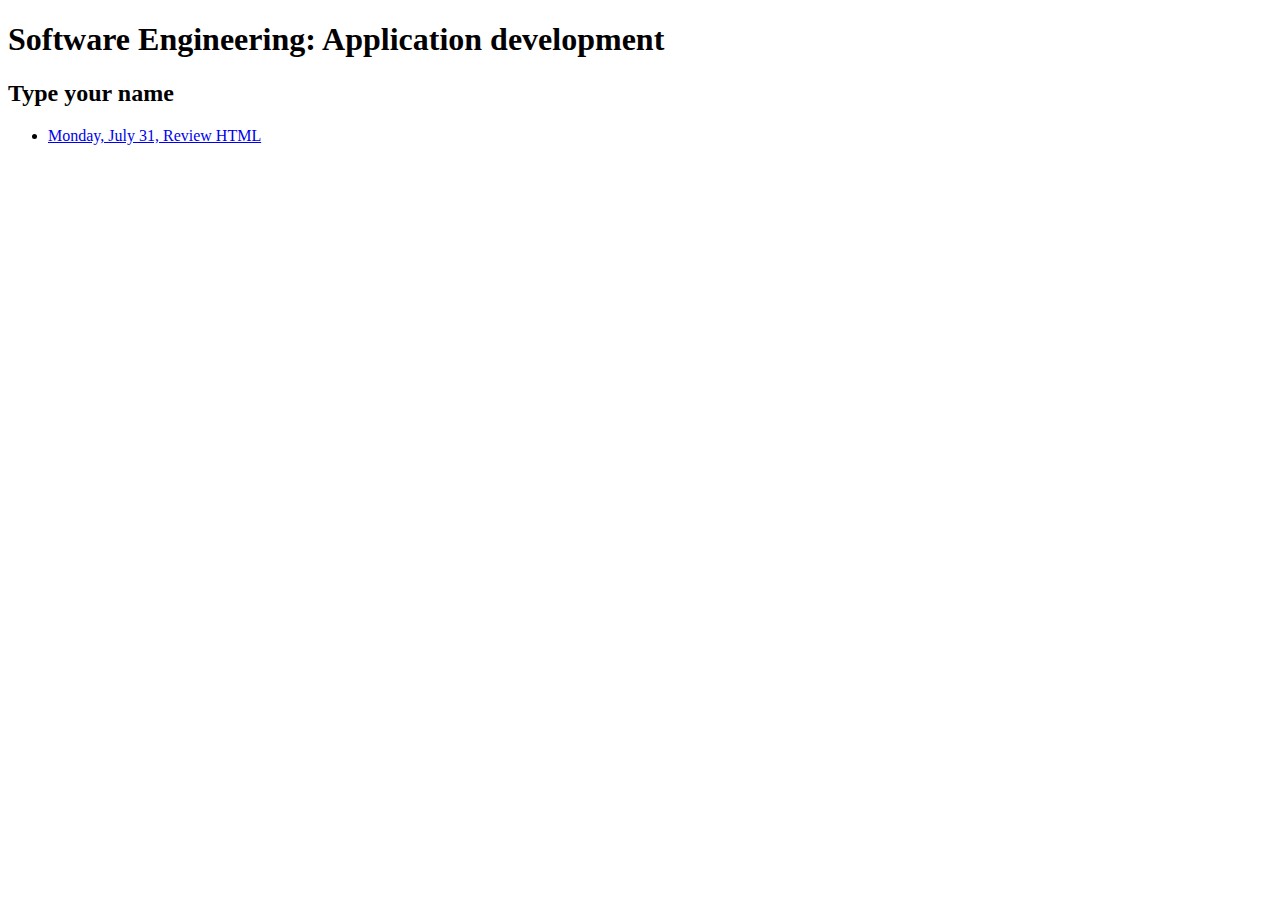
==== index.html @ 05a6aa3d "Create index.html" ====
<!DOCTYPE html>
<html lang="en">
<head>
    <meta charset="UTF-8">
    <meta name="viewport" content="width=device-width, initial-scale=1.0">
    <title>Type your full name</title>
</head>
<body>
    <h1>Software Engineering: Application development</h1>
    <h2>Type your name</h2>
    <ul>
        <li>
            <a href="day1_July31/day1.html">Monday, July 31, Review HTML </a>
        </li>
    </ul>
</body>
</html>
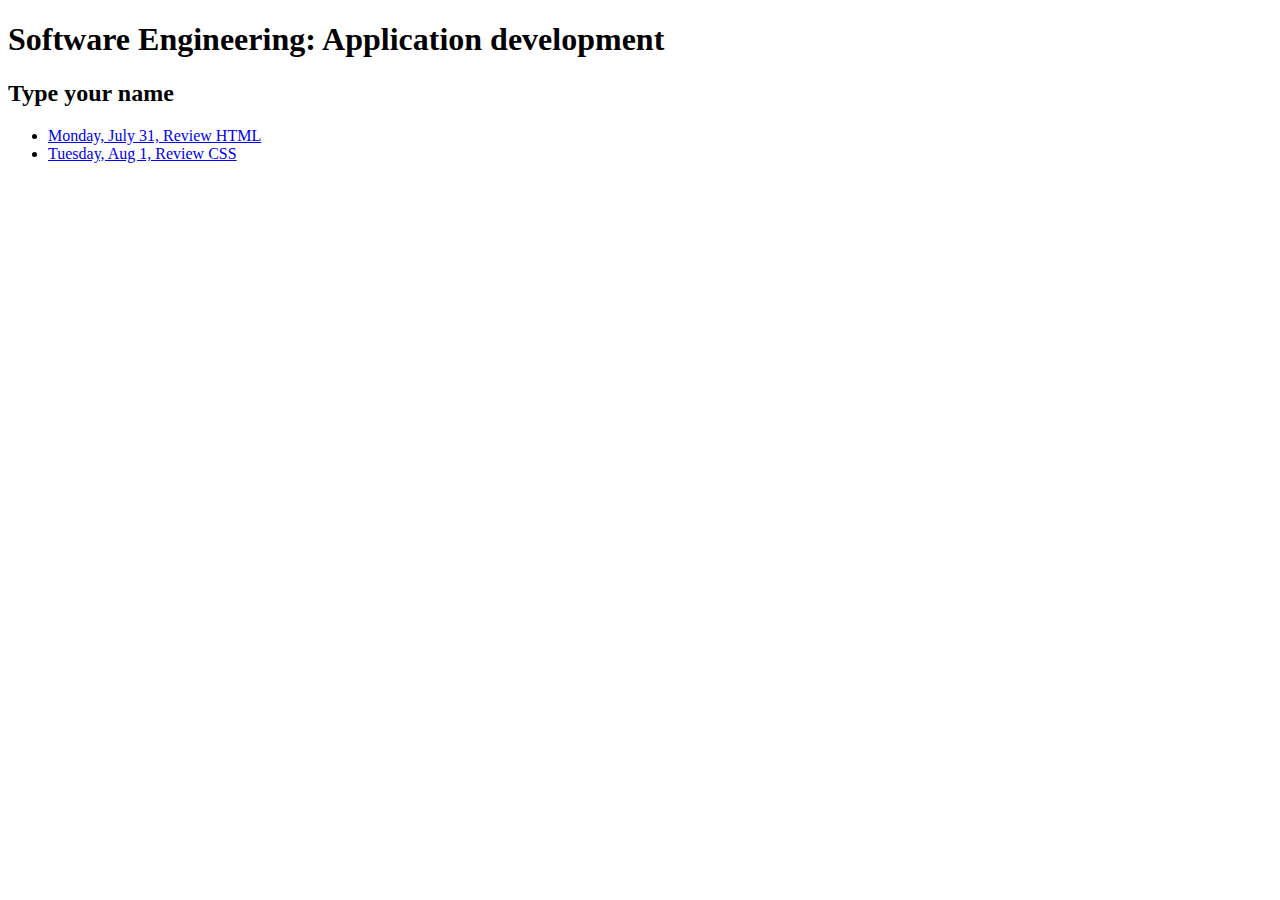
==== commit 5935d71a: "Add files via upload" ====
--- a/index.html
+++ b/index.html
@@ -1,17 +1,25 @@
-<!DOCTYPE html>
-<html lang="en">
-<head>
-    <meta charset="UTF-8">
-    <meta name="viewport" content="width=device-width, initial-scale=1.0">
-    <title>Type your full name</title>
-</head>
-<body>
-    <h1>Software Engineering: Application development</h1>
-    <h2>Type your name</h2>
-    <ul>
-        <li>
-            <a href="day1_July31/day1.html">Monday, July 31, Review HTML </a>
-        </li>
-    </ul>
-</body>
-</html>
+<!DOCTYPE html>
+<html lang="en">
+
+<head>
+    <meta charset="UTF-8">
+    <meta name="viewport" content="width=device-width, initial-scale=1.0">
+    <title>Type your full name</title>
+   
+</head>
+<body>
+
+    <h1>Software Engineering: Application development</h1>
+    <h2>Type your name</h2>
+    <ul>
+        <li>
+            <a href="day1_July31/day1.html">Monday, July 31, Review HTML </a>
+        </li>
+        <li>
+            <a href="day2_Aug1/day2.html">Tuesday, Aug 1, Review CSS</a>
+        </li>
+    </ul>
+   
+</body>
+
+</html>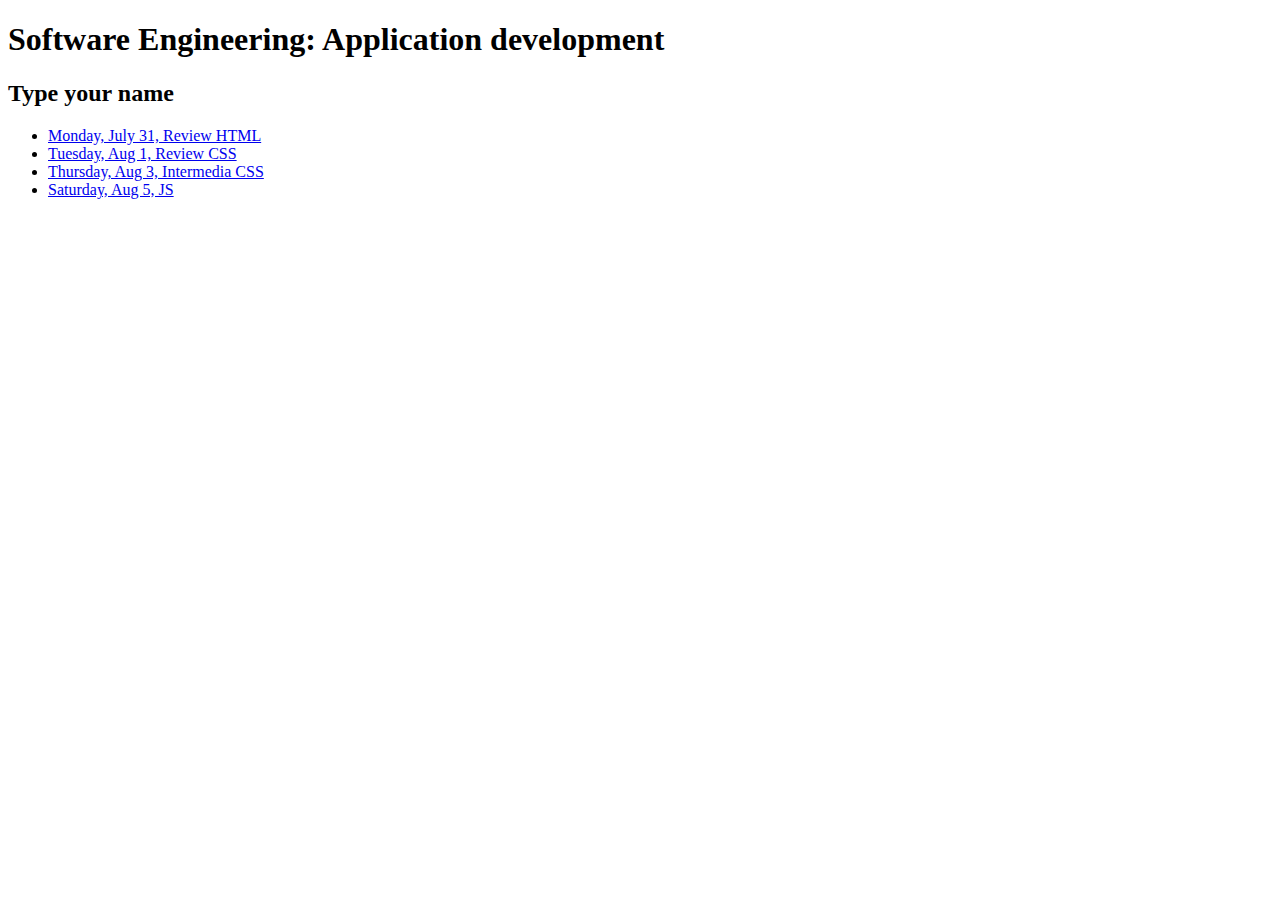
==== commit 972d75e4: "Add files via upload" ====
--- a/index.html
+++ b/index.html
@@ -18,6 +18,12 @@
         <li>
             <a href="day2_Aug1/day2.html">Tuesday, Aug 1, Review CSS</a>
         </li>
+        <li>
+            <a href="day3_Aug3/day3.html">Thursday, Aug 3, Intermedia CSS</a>
+        </li>
+        <li>
+            <a href="day4_Aug5_JS/day4.html">Saturday, Aug 5, JS</a>
+        </li>
     </ul>
    
 </body>
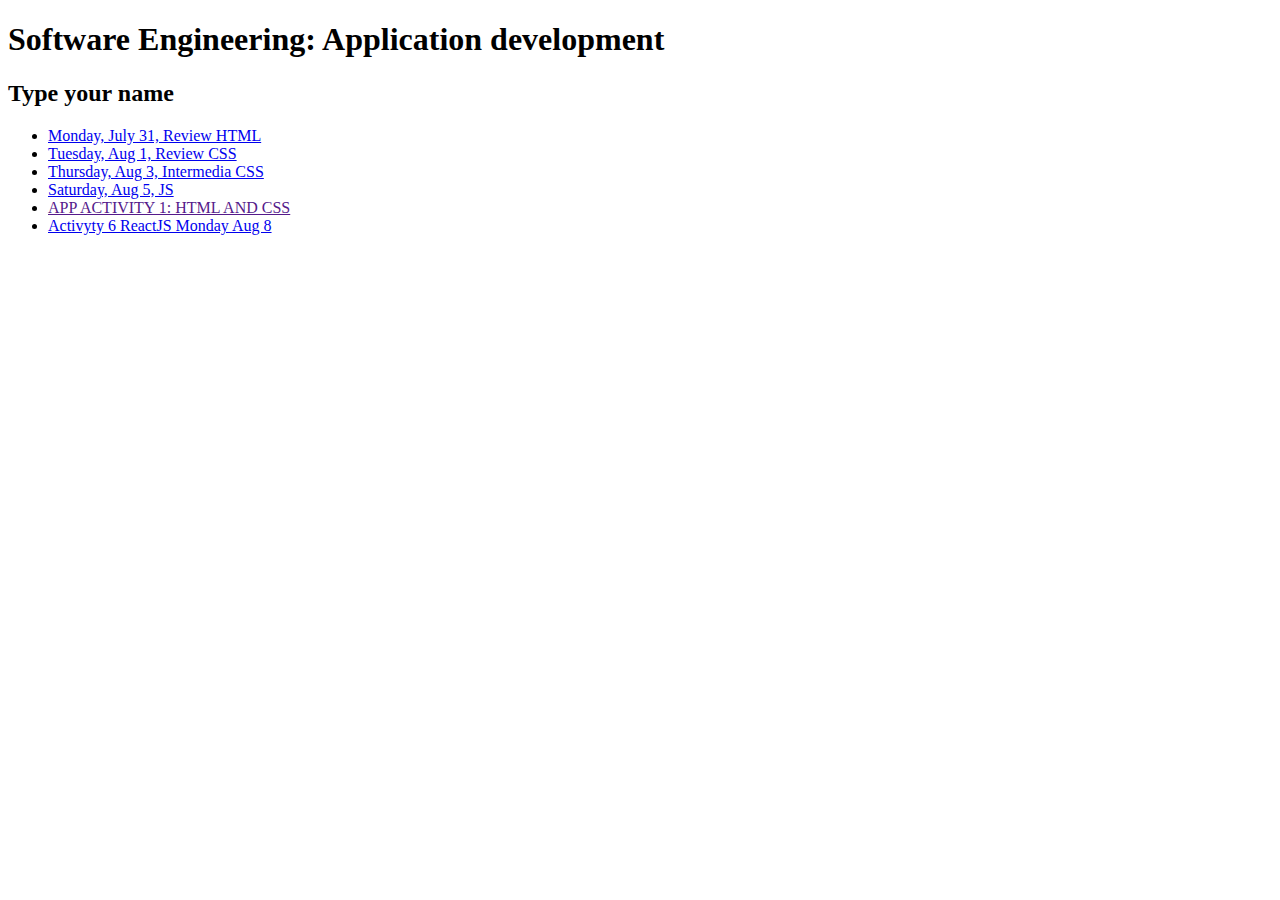
==== commit 4f64688c: "Add files via upload" ====
--- a/index.html
+++ b/index.html
@@ -24,6 +24,12 @@
         <li>
             <a href="day4_Aug5_JS/day4.html">Saturday, Aug 5, JS</a>
         </li>
+        <li>
+            <a href="">APP ACTIVITY 1: HTML AND CSS</a>
+        </li>
+        <li>
+            <a href="day6_Aug8_ReactJS/first_app/public/index.html">Activyty 6 ReactJS Monday Aug 8</a>
+        </li>
     </ul>
    
 </body>
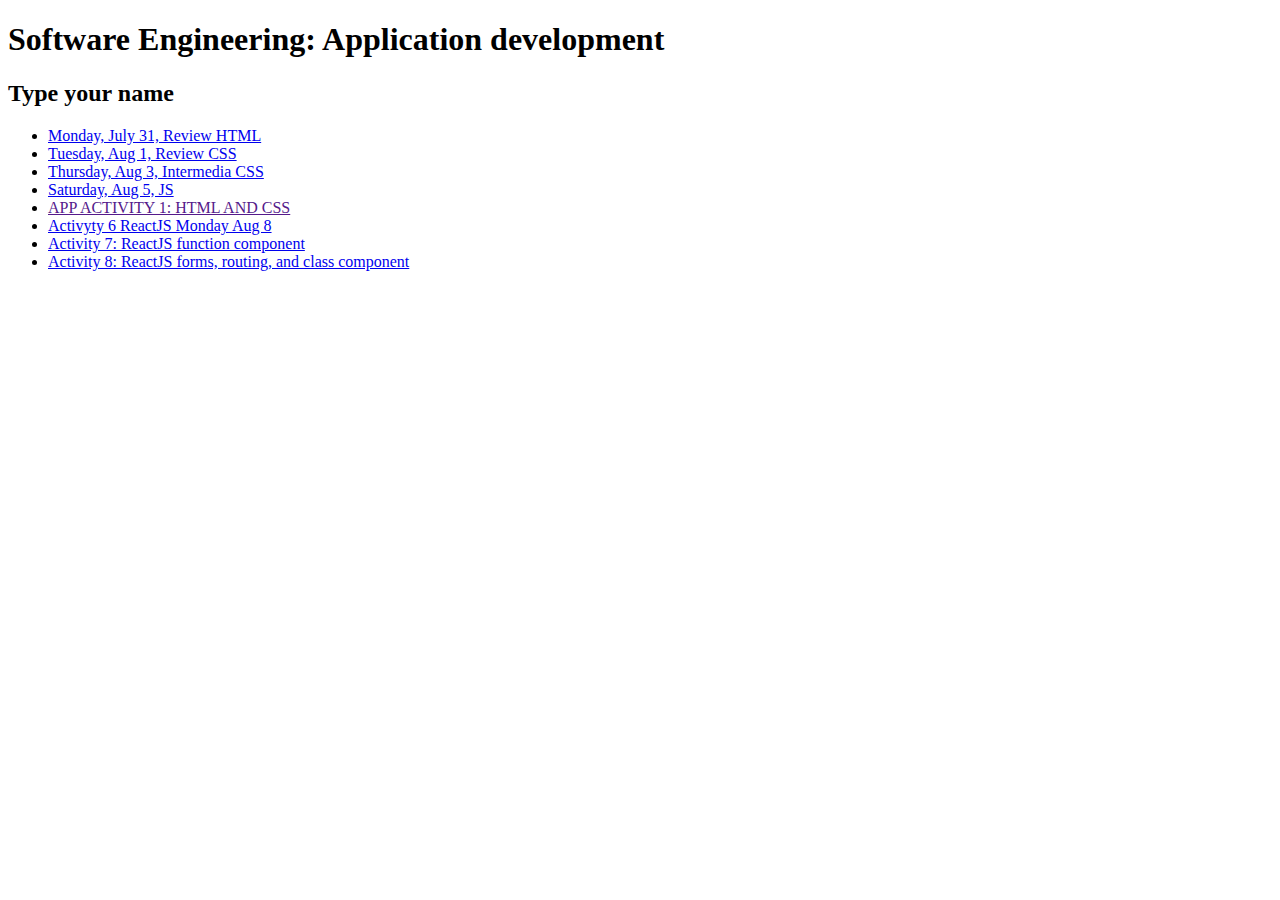
==== commit 3c1681b7: "Add files via upload" ====
--- a/index.html
+++ b/index.html
@@ -28,7 +28,13 @@
             <a href="">APP ACTIVITY 1: HTML AND CSS</a>
         </li>
         <li>
-            <a href="day6_Aug8_ReactJS/first_app/public/index.html">Activyty 6 ReactJS Monday Aug 8</a>
+            <a href="day6/index.js">Activyty 6 ReactJS Monday Aug 8</a>
+        </li>
+        <li>
+            <a href="day7_full_name.zip" download>Activity 7: ReactJS function component</a>
+        </li>
+        <li>
+            <a href="day8_lastName.zip" download="">Activity 8: ReactJS forms, routing, and class component</a>
         </li>
     </ul>
    
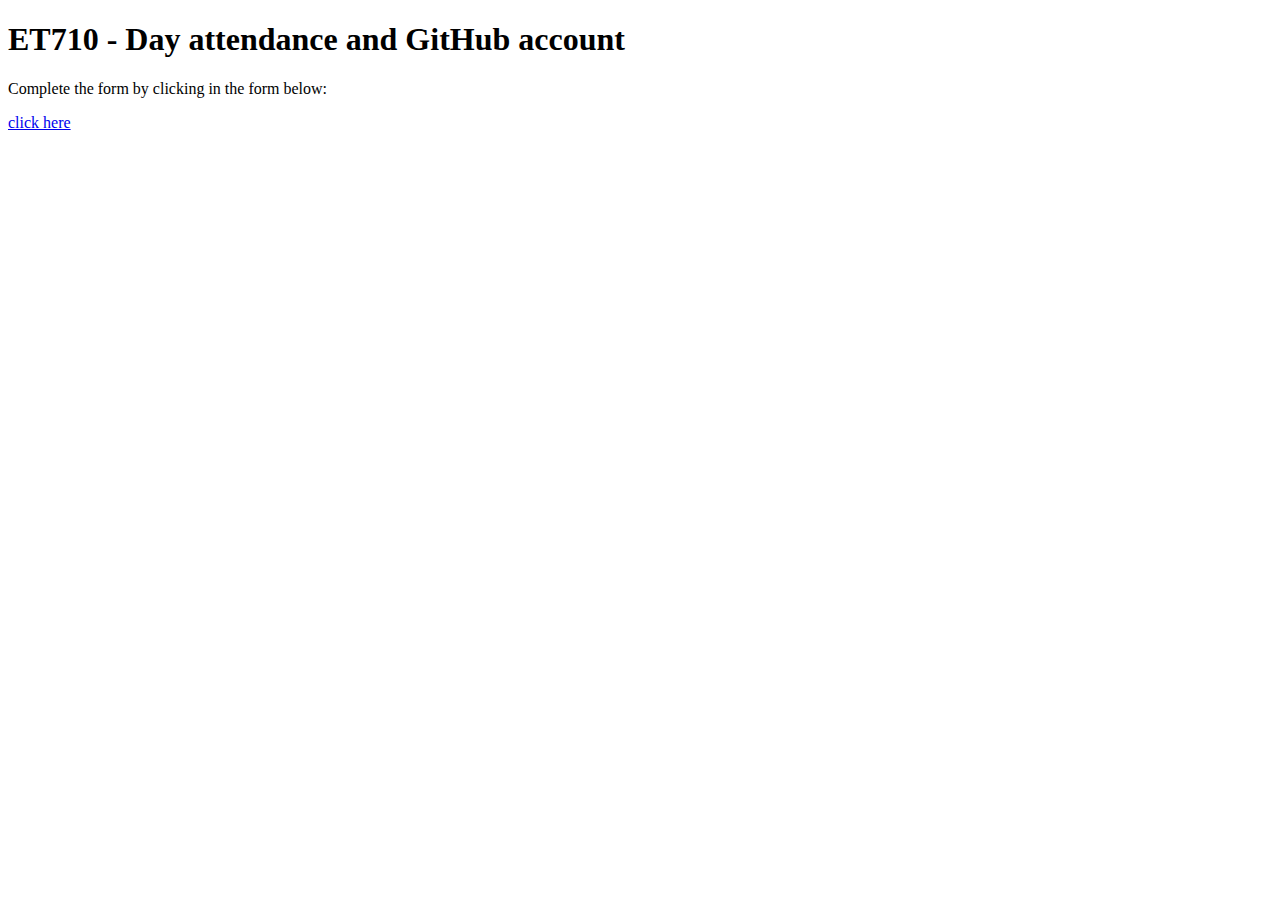
==== commit 7ff7d1ed: "Update index.html" ====
--- a/index.html
+++ b/index.html
@@ -9,35 +9,10 @@
 </head>
 <body>
 
-    <h1>Software Engineering: Application development</h1>
-    <h2>Type your name</h2>
-    <ul>
-        <li>
-            <a href="day1_July31/day1.html">Monday, July 31, Review HTML </a>
-        </li>
-        <li>
-            <a href="day2_Aug1/day2.html">Tuesday, Aug 1, Review CSS</a>
-        </li>
-        <li>
-            <a href="day3_Aug3/day3.html">Thursday, Aug 3, Intermedia CSS</a>
-        </li>
-        <li>
-            <a href="day4_Aug5_JS/day4.html">Saturday, Aug 5, JS</a>
-        </li>
-        <li>
-            <a href="">APP ACTIVITY 1: HTML AND CSS</a>
-        </li>
-        <li>
-            <a href="day6/index.js">Activyty 6 ReactJS Monday Aug 8</a>
-        </li>
-        <li>
-            <a href="day7_full_name.zip" download>Activity 7: ReactJS function component</a>
-        </li>
-        <li>
-            <a href="day8_lastName.zip" download="">Activity 8: ReactJS forms, routing, and class component</a>
-        </li>
-    </ul>
+    <h1>ET710 - Day attendance and GitHub account</h1>
+    <p>Complete the form by clicking in the form below: </p>
+    <p><a href="https://docs.google.com/forms/d/e/1FAIpQLSe14AX7m5KRNGeC3ZLriayzCQdRZvIMRORaowrDW_HA9IjxyA/viewform?usp=pp_url" target="_blank"> click here</a> </p>
    
 </body>
 
-</html>+</html>
